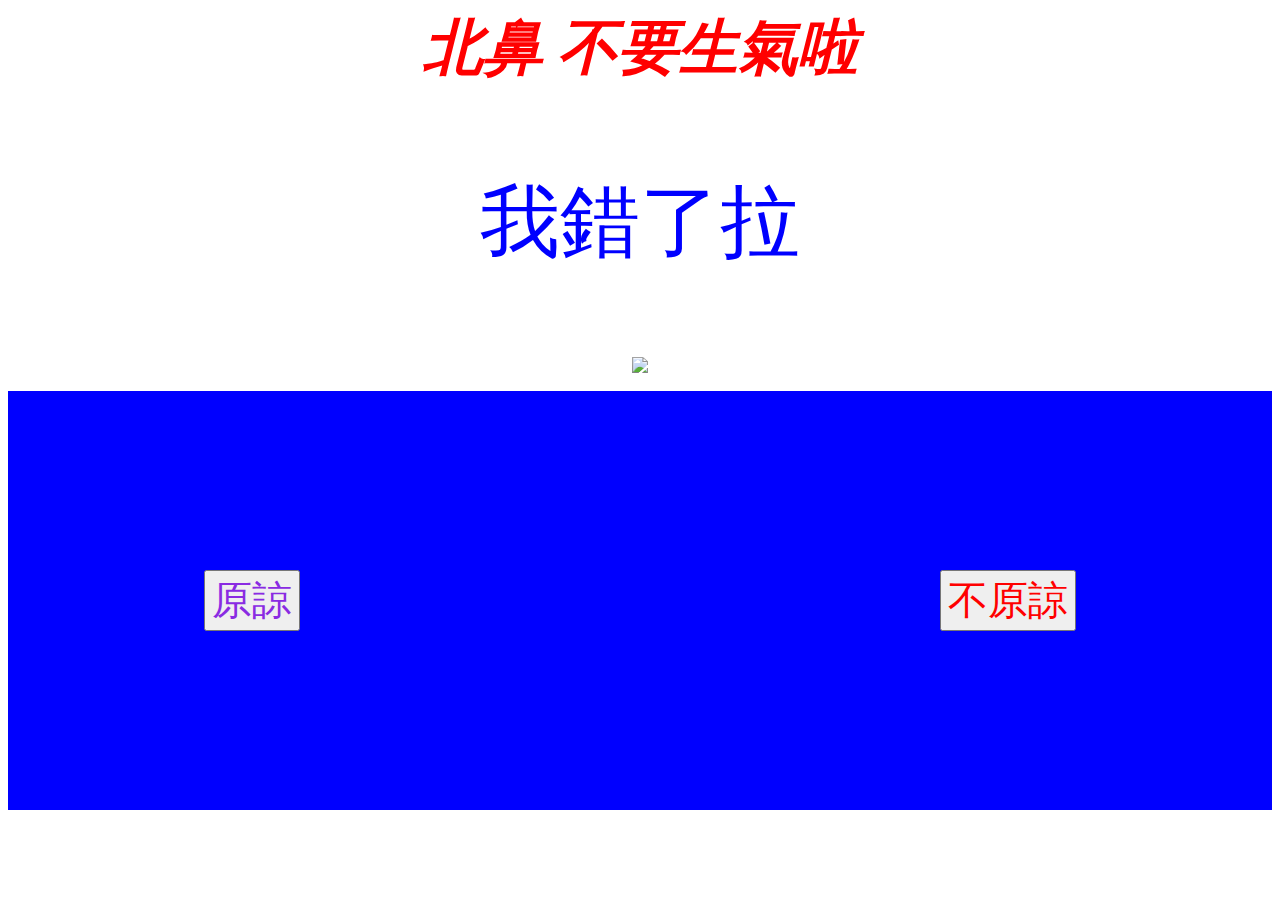
==== index.html @ e676c024 "Update and rename 4.html to index.html" ====
<!DOCTYPE html>
<html lang="en">
<head>
    <meta charset="UTF-8">
    <meta name="google-site-verification" content="hyvjeTPA1t1vjS8zHi5_7I2Q86kI8gYVzyi0J0cxChA" />
    <link rel="stylesheet" href="4.css">
    <link rel="icon" href="https://encrypted-tbn0.gstatic.com/images?q=tbn:ANd9GcQMvJ0734EwBonyndVBJ5gYQ0UQgM_kMraxhnnLXMw&s" type="image/png">
    <title>不要生氣啦</title>
</head>
<body>
    <script src="4.js"></script>
    <h1>北鼻 不要生氣啦</h1>
    <p>我錯了拉</p>
    <div style="display: flex; justify-content: center;">
        <img src="https://encrypted-tbn0.gstatic.com/images?q=tbn:ANd9GcRW-xBzcdRv2PEZNkJYOY38v7fSza-c_yBXwvDZTgwM&s">
    </div>
    <br>
    <div onclick="goToNextPage(event)" id="1" style="background-color: blue; gap: 40px;display: flex ;justify-content :center; align-items: center;">
        <button id="1" style=" color: blueviolet; font-size: 40px;" >原諒</button>
        <div>
            <iframe  width="560" height="415" src="https://www.youtube.com/embed/Po5E9y9bZJ4" title="YouTube video player" frameborder="0" allow="accelerometer; autoplay; clipboard-write; encrypted-media; gyroscope; picture-in-picture; web-share" allowfullscreen></iframe>
        </div>
        <button onclick="goToNextPage(event)" id=2" style="color: red; font-size: 40px;"> 不原諒</button>
    </div>
</body>
</html>
---- 4.css ----
h1{
    color:red;
    display: flex;
    font-size: 60px;
    margin-top: 0px;
    
    font-style:italic;
    justify-content: center;
}
p
{
    display: flex;
    color:blue;
    justify-content: center;
    font-size: 80px;
}
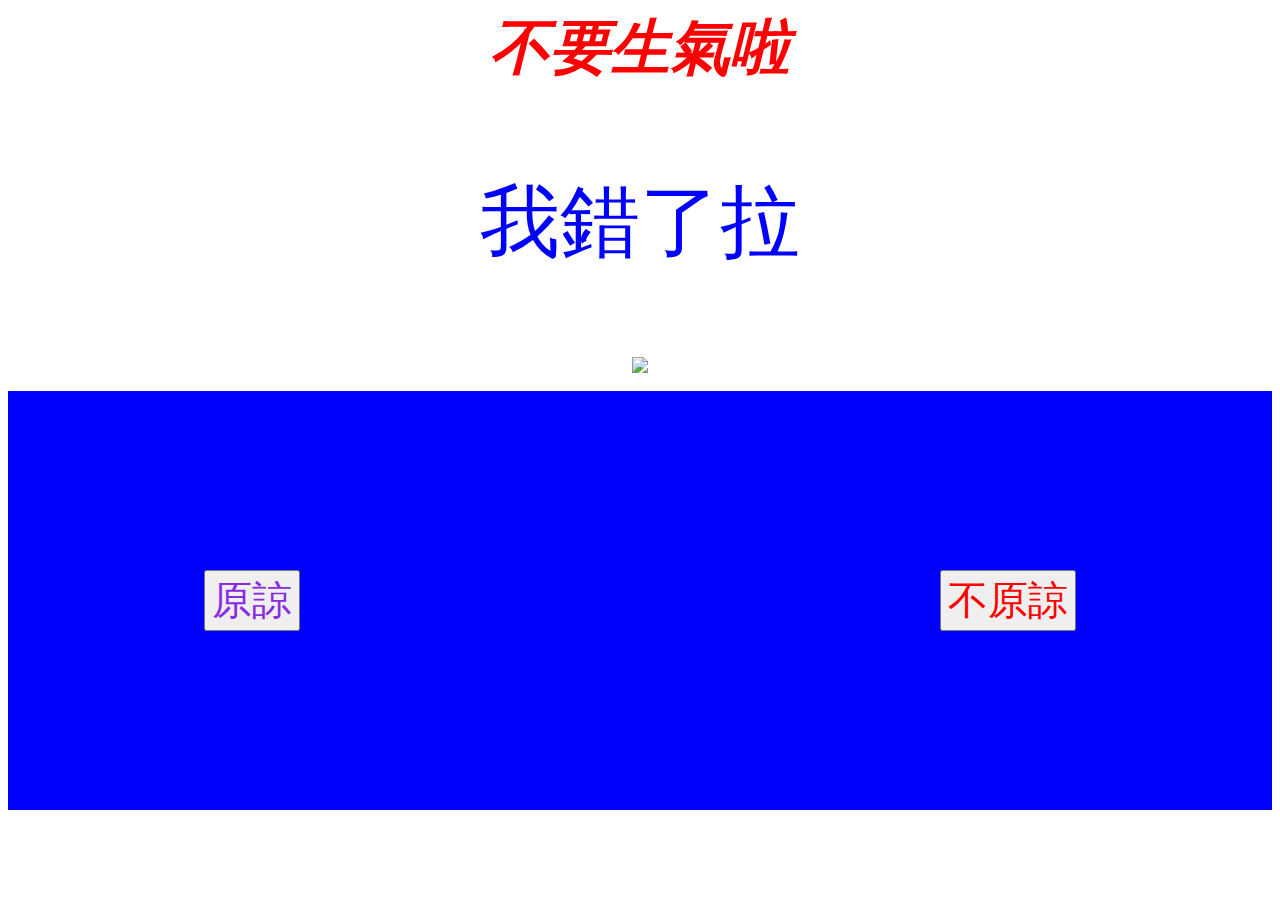
==== commit dcbb1b33: "Update index.html" ====
--- a/index.html
+++ b/index.html
@@ -9,7 +9,7 @@
 </head>
 <body>
     <script src="4.js"></script>
-    <h1>北鼻 不要生氣啦</h1>
+    <h1>不要生氣啦</h1>
     <p>我錯了拉</p>
     <div style="display: flex; justify-content: center;">
         <img src="https://encrypted-tbn0.gstatic.com/images?q=tbn:ANd9GcRW-xBzcdRv2PEZNkJYOY38v7fSza-c_yBXwvDZTgwM&s">
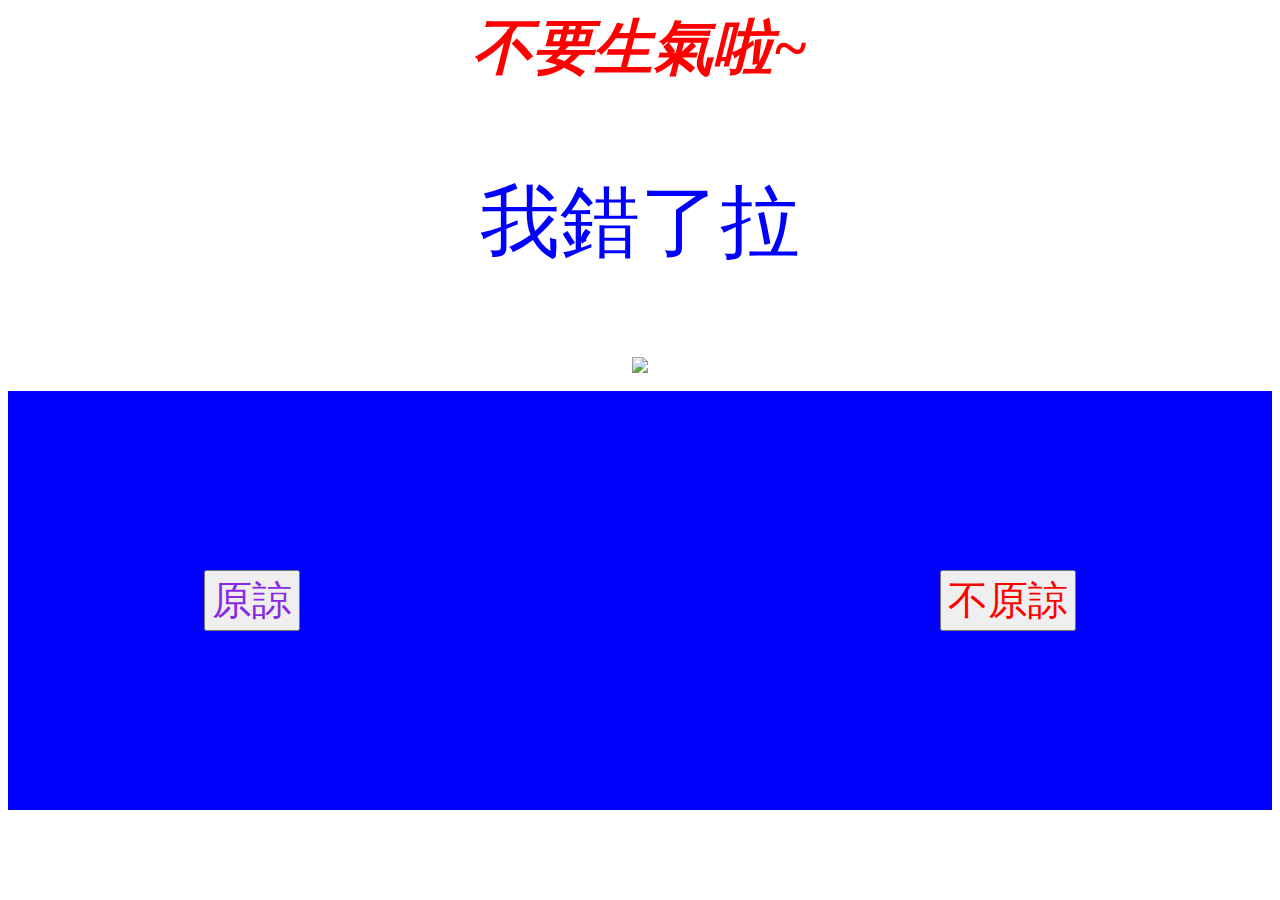
==== commit 4217d5c7: "Update index.html" ====
--- a/index.html
+++ b/index.html
@@ -5,11 +5,11 @@
     <meta name="google-site-verification" content="hyvjeTPA1t1vjS8zHi5_7I2Q86kI8gYVzyi0J0cxChA" />
     <link rel="stylesheet" href="4.css">
     <link rel="icon" href="https://encrypted-tbn0.gstatic.com/images?q=tbn:ANd9GcQMvJ0734EwBonyndVBJ5gYQ0UQgM_kMraxhnnLXMw&s" type="image/png">
-    <title>不要生氣啦</title>
+    <title>不要生氣啦~</title>
 </head>
 <body>
     <script src="4.js"></script>
-    <h1>不要生氣啦</h1>
+    <h1>不要生氣啦~</h1>
     <p>我錯了拉</p>
     <div style="display: flex; justify-content: center;">
         <img src="https://encrypted-tbn0.gstatic.com/images?q=tbn:ANd9GcRW-xBzcdRv2PEZNkJYOY38v7fSza-c_yBXwvDZTgwM&s">
